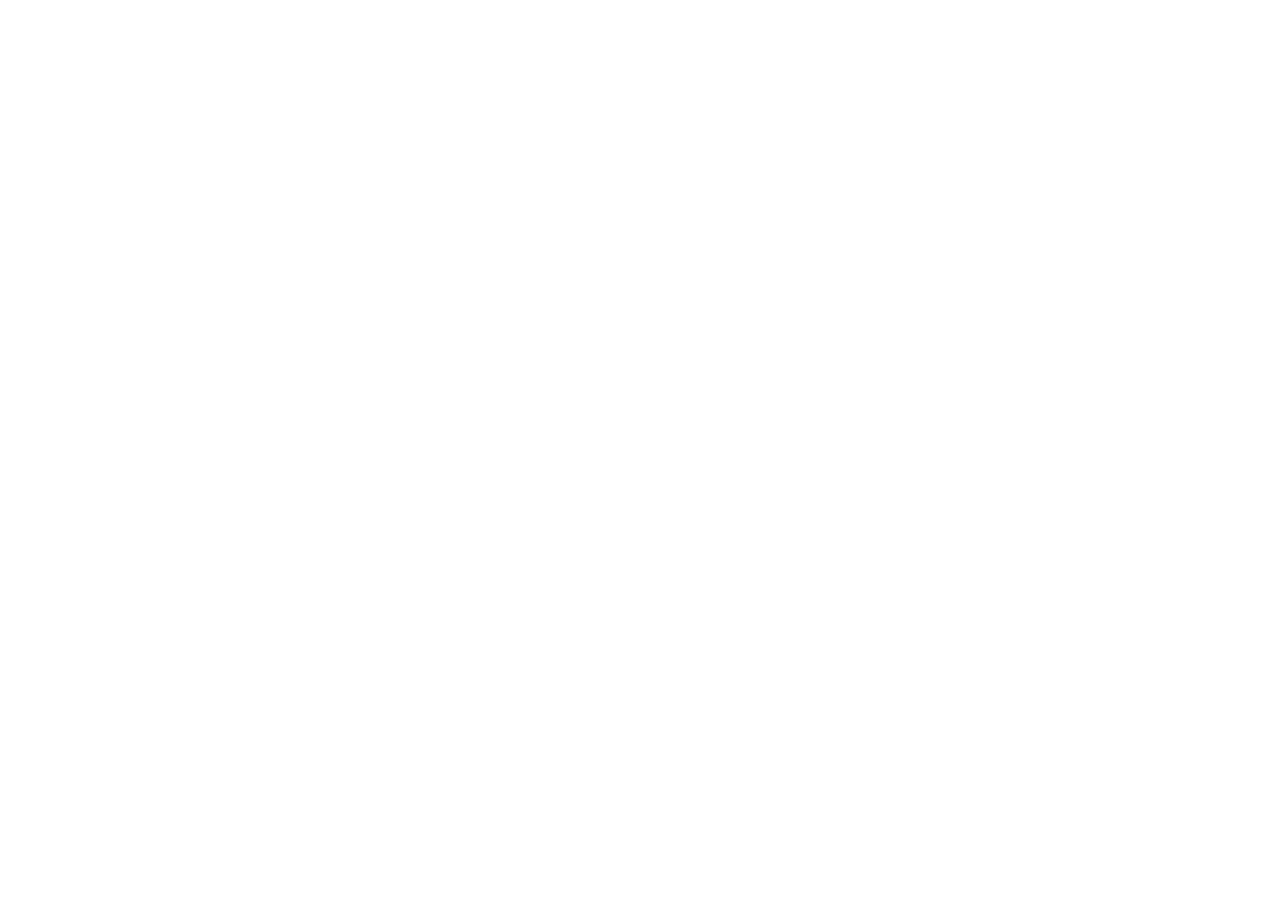
==== brokenhill.html @ 6409840d "🚈🐿️ Updated with Glitch" ====
<!DOCTYPE html>
<html lang="en">
<head>
    <meta charset="UTF-8">
    <meta name="viewport" content="width=device-width, initial-scale=1.0">
    <title>Broken Hill</title>
    <link rel="stylesheet" href="brokenhill.css">
</head>
<body>
    <!-- No content here -->
    <script src="brokenhill.js"></script>
</body>
</html>
---- brokenhill.css ----
/* Reset margins and padding */
* {
    margin: 0;
    padding: 0;
    box-sizing: border-box;
}

/* Body styles */
body, html {
    height: 100%;
}

/* Background image style */
body {
    background-image: url('https://cdn.glitch.global/46ef7de7-8069-4c1a-9681-2c2ef81f5cad/Screenshot%202025-04-10%20at%204.13.24%20pm.png?v=1744265838500'); /* Replace with your actual image */
    background-size: cover; /* Cover the entire screen */
    background-position: center; /* Center the image */
    background-attachment: fixed; /* Fixed background */
    height: 100vh; /* Ensure the body fills the entire height */
}
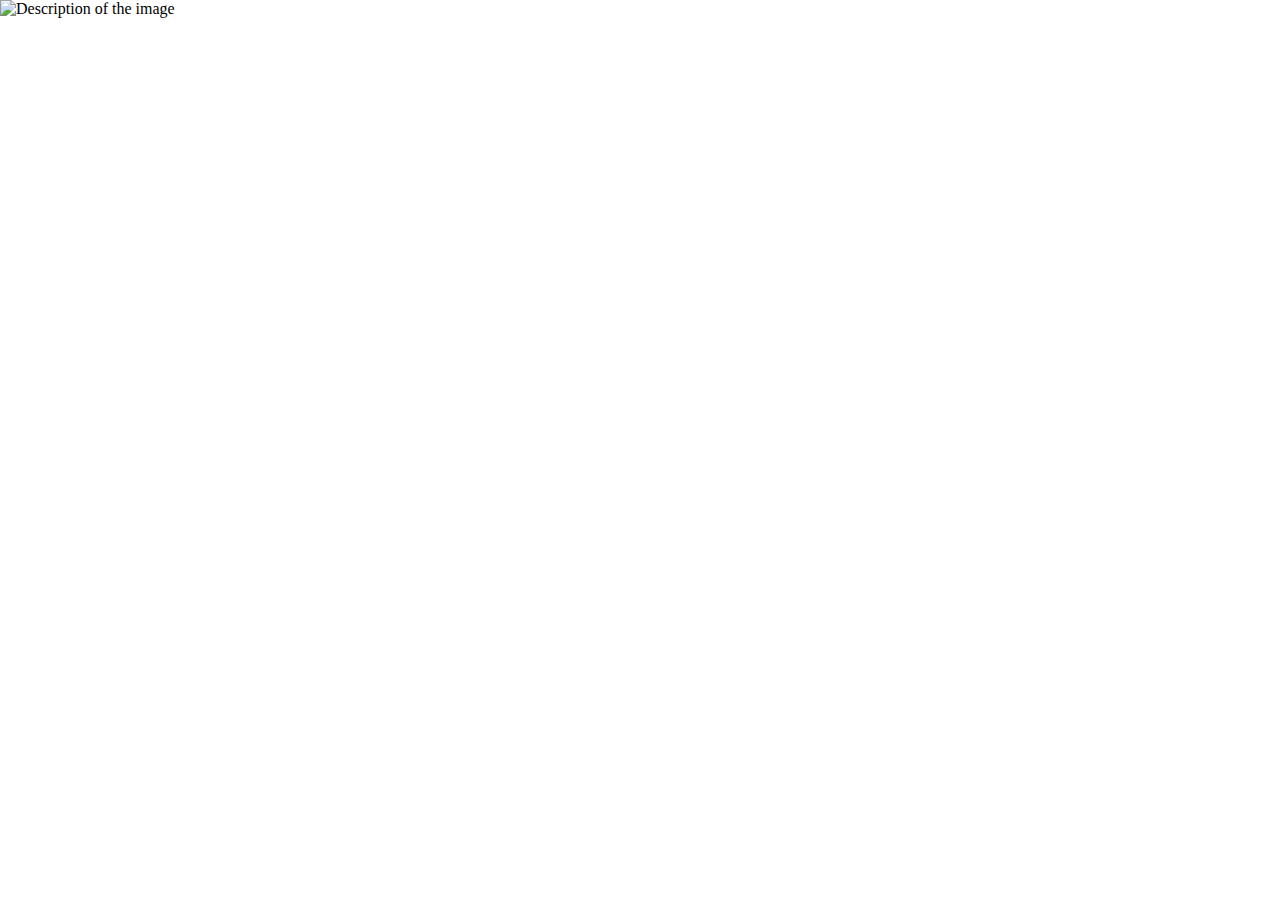
==== commit ccb3aff7: "🍶🎋 Updated with Glitch" ====
--- a/brokenhill.html
+++ b/brokenhill.html
@@ -1,13 +1,29 @@
 <!DOCTYPE html>
 <html lang="en">
-<head>
-    <meta charset="UTF-8">
-    <meta name="viewport" content="width=device-width, initial-scale=1.0">
+  <head>
+    <meta charset="UTF-8" />
+    <meta name="viewport" content="width=device-width, initial-scale=1.0" />
     <title>Broken Hill</title>
-    <link rel="stylesheet" href="brokenhill.css">
-</head>
-<body>
-    <!-- No content here -->
+    <link rel="stylesheet" href="brokenhill.css" />
+  </head>
+  <body>
+    <div id="typewriter"></div>
+
+    <!-- Video elements (hidden initially) -->
+    <video id="myVideo" width="600" controls style="display: none">
+      <source src="https://cdn.glitch.global/46ef7de7-8069-4c1a-9681-2c2ef81f5cad/IMG_7955.MOV?v=1744323516078" type="video/mp4" />
+      Your browser does not support the video tag.
+    </video>
+
+    <video id="secondVideo" width="600" controls style="display: none">
+      <source src="https://cdn.glitch.global/46ef7de7-8069-4c1a-9681-2c2ef81f5cad/IMG_7969.MOV?v=1744327178046" type="video/mp4" />
+      Your browser does not support the video tag.
+    </video>
+
+    <div id="text"></div>
+    
+    <img src="https://cdn.glitch.global/46ef7de7-8069-4c1a-9681-2c2ef81f5cad/000043.JPG?v=1744355708360" alt="Description of the image">
+    
     <script src="brokenhill.js"></script>
-</body>
+  </body>
 </html>
--- a/brokenhill.css
+++ b/brokenhill.css
@@ -1,20 +1,72 @@
 /* Reset margins and padding */
 * {
-    margin: 0;
-    padding: 0;
-    box-sizing: border-box;
+  margin: 0;
+  padding: 0;
+  box-sizing: border-box;
 }
 
 /* Body styles */
-body, html {
-    height: 100%;
+body,
+html {
+  height: 100%;
 }
 
 /* Background image style */
 body {
-    background-image: url('https://cdn.glitch.global/46ef7de7-8069-4c1a-9681-2c2ef81f5cad/Screenshot%202025-04-10%20at%204.13.24%20pm.png?v=1744265838500'); /* Replace with your actual image */
-    background-size: cover; /* Cover the entire screen */
-    background-position: center; /* Center the image */
-    background-attachment: fixed; /* Fixed background */
-    height: 100vh; /* Ensure the body fills the entire height */
+  background-image: url("https://cdn.glitch.global/46ef7de7-8069-4c1a-9681-2c2ef81f5cad/Screenshot%202025-04-10%20at%206.01.07%20pm.png?v=1744272162576");
+  background-size: cover;
+  background-position: center;
+  background-attachment: fixed;
+  height: 100vh;
 }
+
+#typewriter {
+  color: #fff33a;
+  font-size: 20px;
+  font-family: "Courier New", monospace;
+  position: absolute;
+  top: 100px;
+  left: 900px;
+  white-space: nowrap;
+}
+
+/* Button Styling */
+#typewriter button {
+  color: inherit; /* Inherit text color */
+  font-size: inherit;
+  text-decoration: underline; /* Underline the text */
+  cursor: pointer; /* Make it look clickable */
+  font-family: "Courier New", monospace; /* Match the font */
+}
+
+#myVideo {
+  display: none;
+  width: 300px;
+  height: auto;
+  position: fixed;
+  top: 50px;
+  left: 850px;
+}
+
+#secondVideo {
+  display: none;
+  width: 250px;
+  height: auto;
+  position: fixed;
+  top: 250px;
+  left: 150px;
+}
+
+#text {
+  color: #fff33a;
+  font-size: 20px;
+  font-family: "Courier New", monospace;
+  position: absolute;
+  top: 100px;
+  left: 1050px;
+}
+
+img {
+    width: 600px; /* Set width */
+    height: auto; /* Maintain aspect ratio */
+}